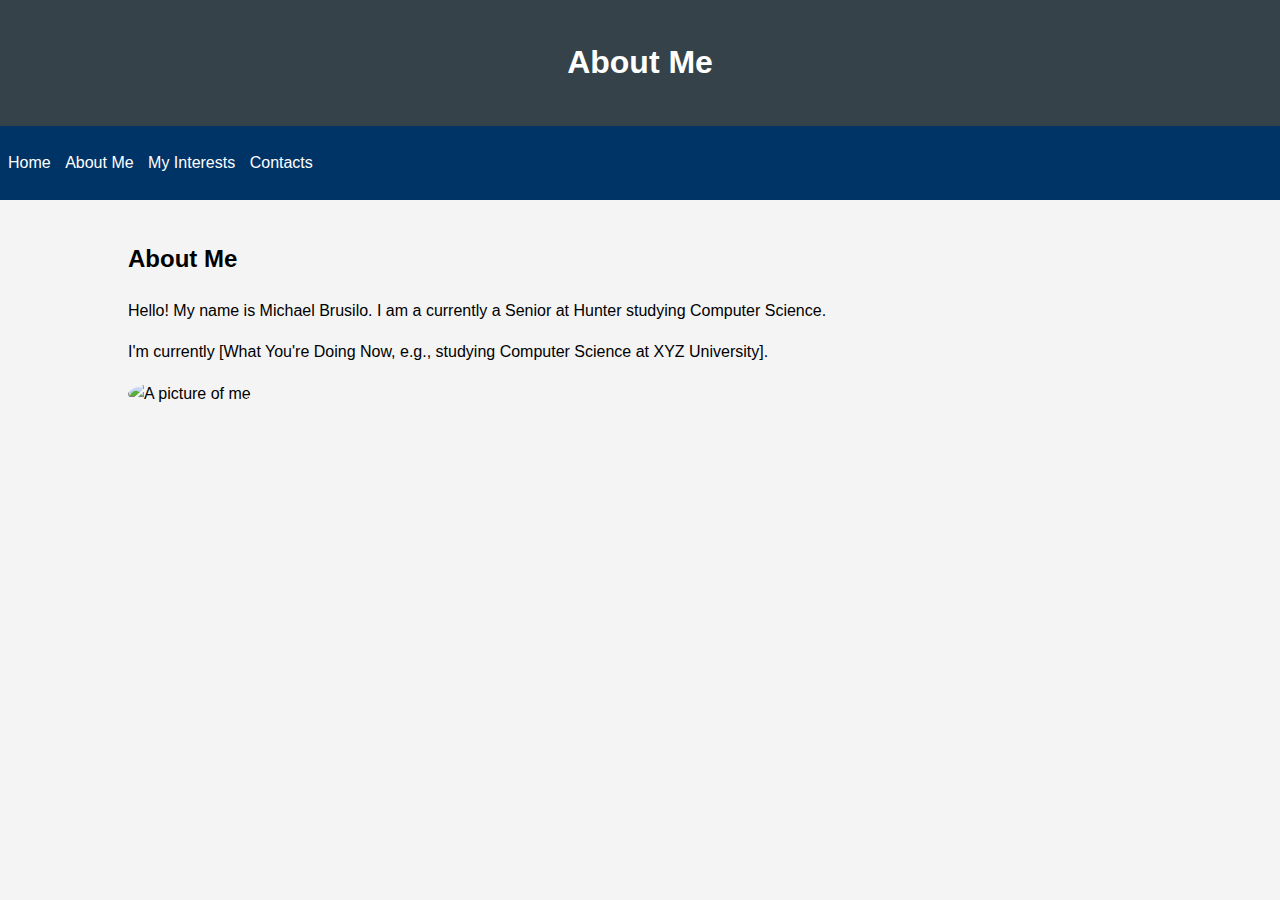
==== about.html @ 5ab27895 "Add files via upload" ====
<!DOCTYPE html>
<html lang="en">
<head>
    <meta charset="UTF-8">
    <meta name="viewport" content="width=device-width, initial-scale=1.0">
    <title>About Me - My Personal Website</title>
    <style>
        /* Copy the same style from index.html */
        body {
            font-family: Arial, sans-serif;
            line-height: 1.6;
            margin: 0;
            padding: 0;
            background-color: #f4f4f4;
        }
        header {
            background-color: #35424a;
            color: white;
            text-align: center;
            padding: 1rem;
        }
        nav {
            background-color: #003366;
            color: white;
            padding: 0.5rem;
        }
        nav ul {
            list-style-type: none;
            padding: 0;
        }
        nav ul li {
            display: inline;
            margin-right: 10px;
        }
        nav ul li a {
            color: white;
            text-decoration: none;
        }
        .container {
            width: 80%;
            margin: auto;
            overflow: hidden;
            padding: 20px;
        }
    </style>
</head>
<body>
    <header>
        <h1>About Me</h1>
    </header>
    <nav>
        <ul>
            <li><a href="index.html">Home</a></li>
            <li><a href="about.html">About Me</a></li>
            <li><a href="interests.html">My Interests</a></li>
            <li><a href="contact.html">Contacts</a></li>
        </ul>
    </nav>
    <div class="container">
        <h2>About Me</h2>
        <p>Hello! My name is Michael Brusilo. I am a currently a Senior at Hunter studying Computer Science.</p>
        <p>I'm currently [What You're Doing Now, e.g., studying Computer Science at XYZ University].</p>
        <img src="your-image.jpg" alt="A picture of me" style="max-width: 300px; border-radius: 50%;">
    </div>
</body>
</html>
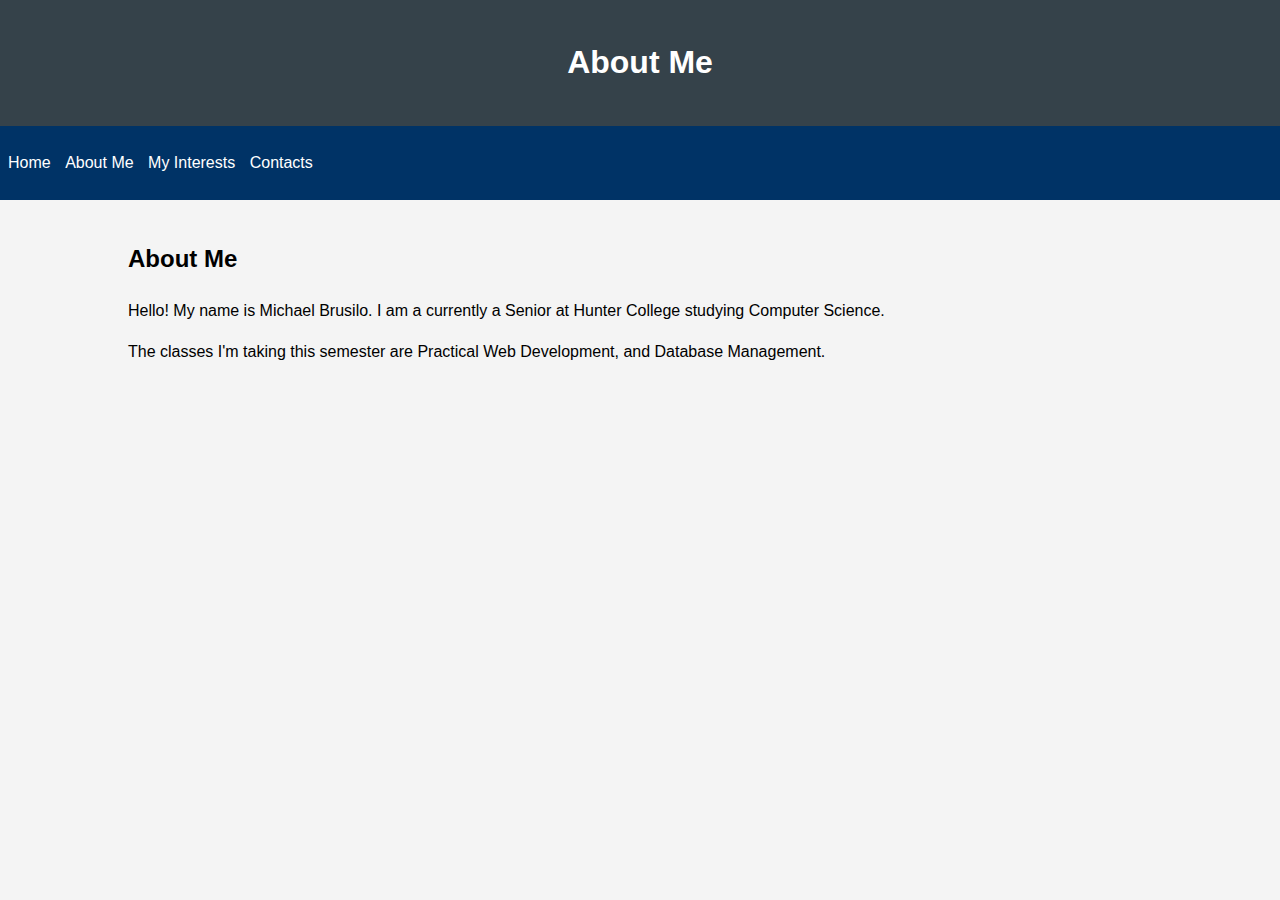
==== commit e811ac16: "Add files via upload" ====
--- a/about.html
+++ b/about.html
@@ -58,9 +58,8 @@
     </nav>
     <div class="container">
         <h2>About Me</h2>
-        <p>Hello! My name is Michael Brusilo. I am a currently a Senior at Hunter studying Computer Science.</p>
-        <p>I'm currently [What You're Doing Now, e.g., studying Computer Science at XYZ University].</p>
-        <img src="your-image.jpg" alt="A picture of me" style="max-width: 300px; border-radius: 50%;">
+        <p>Hello! My name is Michael Brusilo. I am a currently a Senior at Hunter College studying Computer Science.</p>
+        <p>The classes I'm taking this semester are Practical Web Development, and Database Management.</p>
     </div>
 </body>
 </html>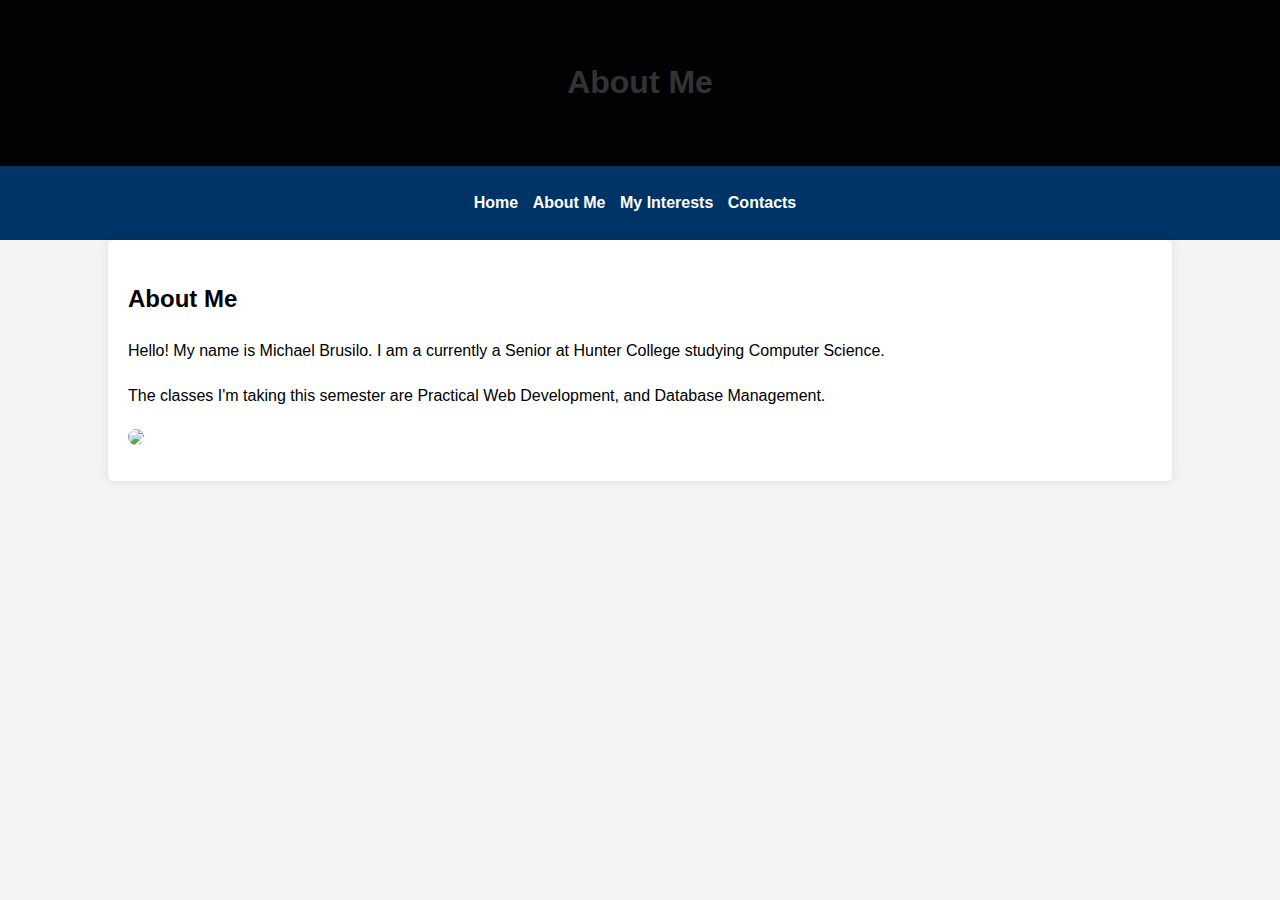
==== commit 697c87ac: "Add files via upload" ====
--- a/about.html
+++ b/about.html
@@ -3,9 +3,9 @@
 <head>
     <meta charset="UTF-8">
     <meta name="viewport" content="width=device-width, initial-scale=1.0">
-    <title>About Me - My Personal Website</title>
+    <title>About Me</title>
+    <link rel="stylesheet" href="styles.css">
     <style>
-        /* Copy the same style from index.html */
         body {
             font-family: Arial, sans-serif;
             line-height: 1.6;
@@ -14,7 +14,7 @@
             background-color: #f4f4f4;
         }
         header {
-            background-color: #35424a;
+            background-color: #000204;
             color: white;
             text-align: center;
             padding: 1rem;
@@ -50,16 +50,17 @@
     </header>
     <nav>
         <ul>
-            <li><a href="index.html">Home</a></li>
-            <li><a href="about.html">About Me</a></li>
-            <li><a href="interests.html">My Interests</a></li>
-            <li><a href="contact.html">Contacts</a></li>
+            <li><a href="index.html"><b>Home</b></a></li>
+            <li><a href="about.html"><b>About Me</b></a></li>
+            <li><a href="interest.html"><b>My Interests</b></a></li>
+            <li><a href="contact.html"><b>Contacts</b></a></li>
         </ul>
     </nav>
     <div class="container">
         <h2>About Me</h2>
         <p>Hello! My name is Michael Brusilo. I am a currently a Senior at Hunter College studying Computer Science.</p>
         <p>The classes I'm taking this semester are Practical Web Development, and Database Management.</p>
+        <img src="hunter.png" style="max-width: 100%; height: auto; border-radius: 8px; margin-bottom: 8px;">
     </div>
 </body>
 </html>--- a/styles.css
+++ b/styles.css
@@ -0,0 +1,114 @@
+/* Global Styles */
+body {
+    font-family: Arial, sans-serif;
+    line-height: 1.6;
+    margin: 0;
+    padding: 0;
+    background-color: #f4f4f4;
+}
+
+.container {
+    width: 80%;
+    margin: auto;
+    overflow: hidden;
+    padding: 20px;
+    background-color: white;
+    box-shadow: 0 0 10px rgba(0,0,0,0.1);
+    border-radius: 5px;
+}
+
+/* Navigation Styles */
+nav {
+    background-color: #333;
+    color: white;
+    padding: 10px 0;
+}
+
+nav ul {
+    padding: 0;
+    list-style-type: none;
+    text-align: center;
+}
+
+nav ul li {
+    display: inline;
+    margin-right: 20px;
+}
+
+nav ul li a {
+    color: white;
+    text-decoration: none;
+    font-weight: bold;
+}
+
+/* Header Styles */
+h1 {
+    color: #333;
+    text-align: center;
+    padding: 20px 0;
+}
+
+/* Content Styles */
+p {
+    margin-bottom: 20px;
+}
+
+/* Interest Items */
+.interest-row {
+    display: flex;
+    flex-wrap: wrap;
+    justify-content: center;
+    gap: 30px;
+    margin-bottom: 30px;
+}
+
+.interest-item {
+    text-align: center;
+    max-width: 300px;
+}
+
+.interest-images {
+    display: flex;
+    flex-wrap: wrap;
+    justify-content: center;
+    gap: 20px;
+    margin-bottom: 15px;
+}
+
+.interest-image {
+    width: 100%;
+    max-width: 200px;
+    height: auto;
+    object-fit: cover;
+    border-radius: 8px;
+}
+
+/* Contact Links */
+ul {
+    list-style-type: none;
+    padding: 0;
+}
+
+ul li {
+    margin-bottom: 10px;
+}
+
+a {
+    color: #333;
+    text-decoration: none;
+}
+
+a:hover {
+    text-decoration: underline;
+}
+
+/* Responsive Design */
+@media (max-width: 768px) {
+    .container {
+        width: 95%;
+    }
+    
+    .interest-item {
+        max-width: 100%;
+    }
+}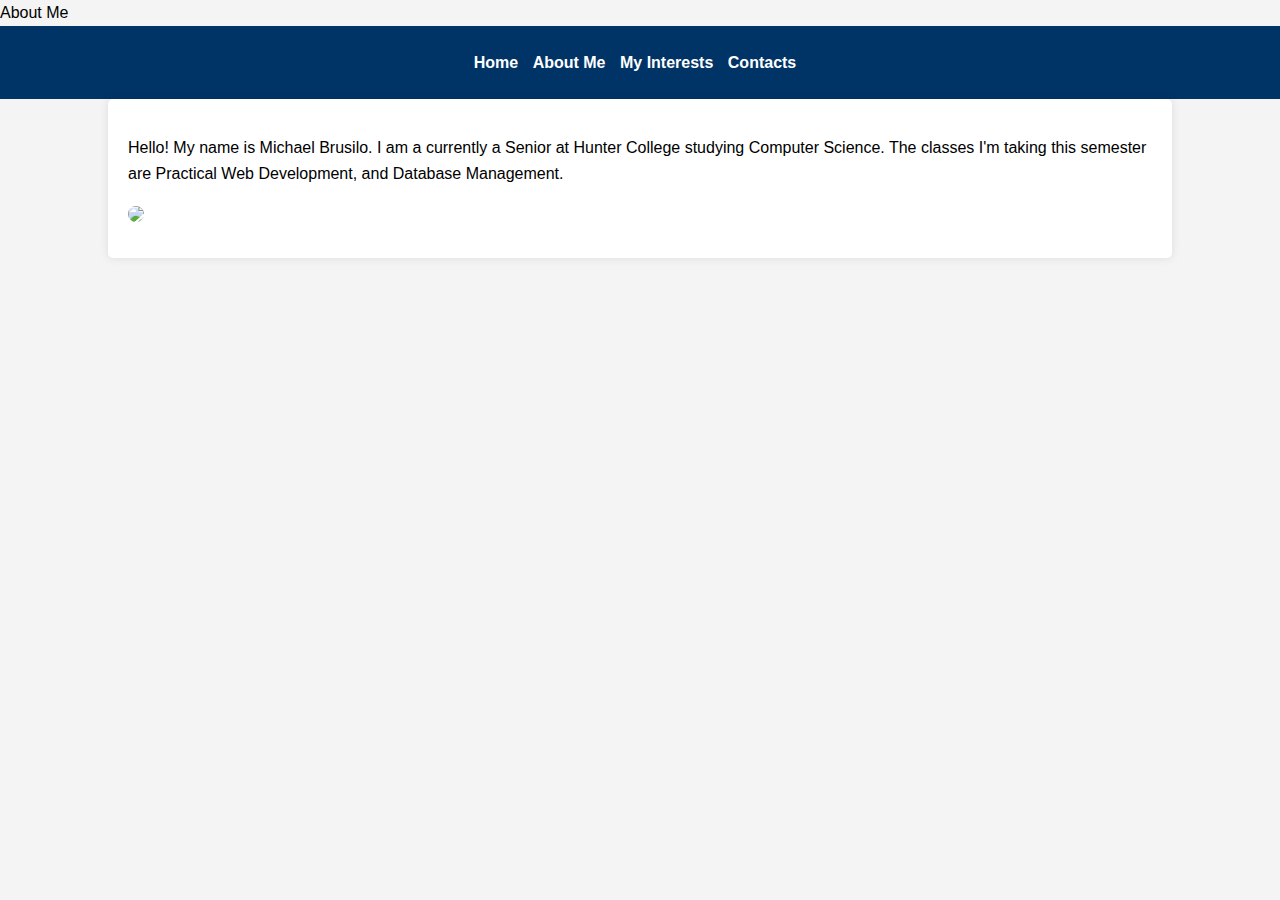
==== commit 7692c5fb: "Add files via upload" ====
--- a/about.html
+++ b/about.html
@@ -45,21 +45,21 @@
     </style>
 </head>
 <body>
-    <header>
+    <div
         <h1>About Me</h1>
-    </header>
+    </div>
     <nav>
         <ul>
-            <li><a href="index.html"><b>Home</b></a></li>
-            <li><a href="about.html"><b>About Me</b></a></li>
-            <li><a href="interest.html"><b>My Interests</b></a></li>
-            <li><a href="contact.html"><b>Contacts</b></a></li>
+            <li><a href="index.html">Home</a></li>
+            <li><a href="about.html">About Me</a></li>
+            <li><a href="interest.html">My Interests</a></li>
+            <li><a href="contact.html">Contacts</a></li>
         </ul>
     </nav>
     <div class="container">
-        <h2>About Me</h2>
-        <p>Hello! My name is Michael Brusilo. I am a currently a Senior at Hunter College studying Computer Science.</p>
-        <p>The classes I'm taking this semester are Practical Web Development, and Database Management.</p>
+        <p>Hello! My name is Michael Brusilo. I am a currently a Senior at Hunter College studying Computer Science.
+            The classes I'm taking this semester are Practical Web Development, and Database Management.
+        </p>
         <img src="hunter.png" style="max-width: 100%; height: auto; border-radius: 8px; margin-bottom: 8px;">
     </div>
 </body>
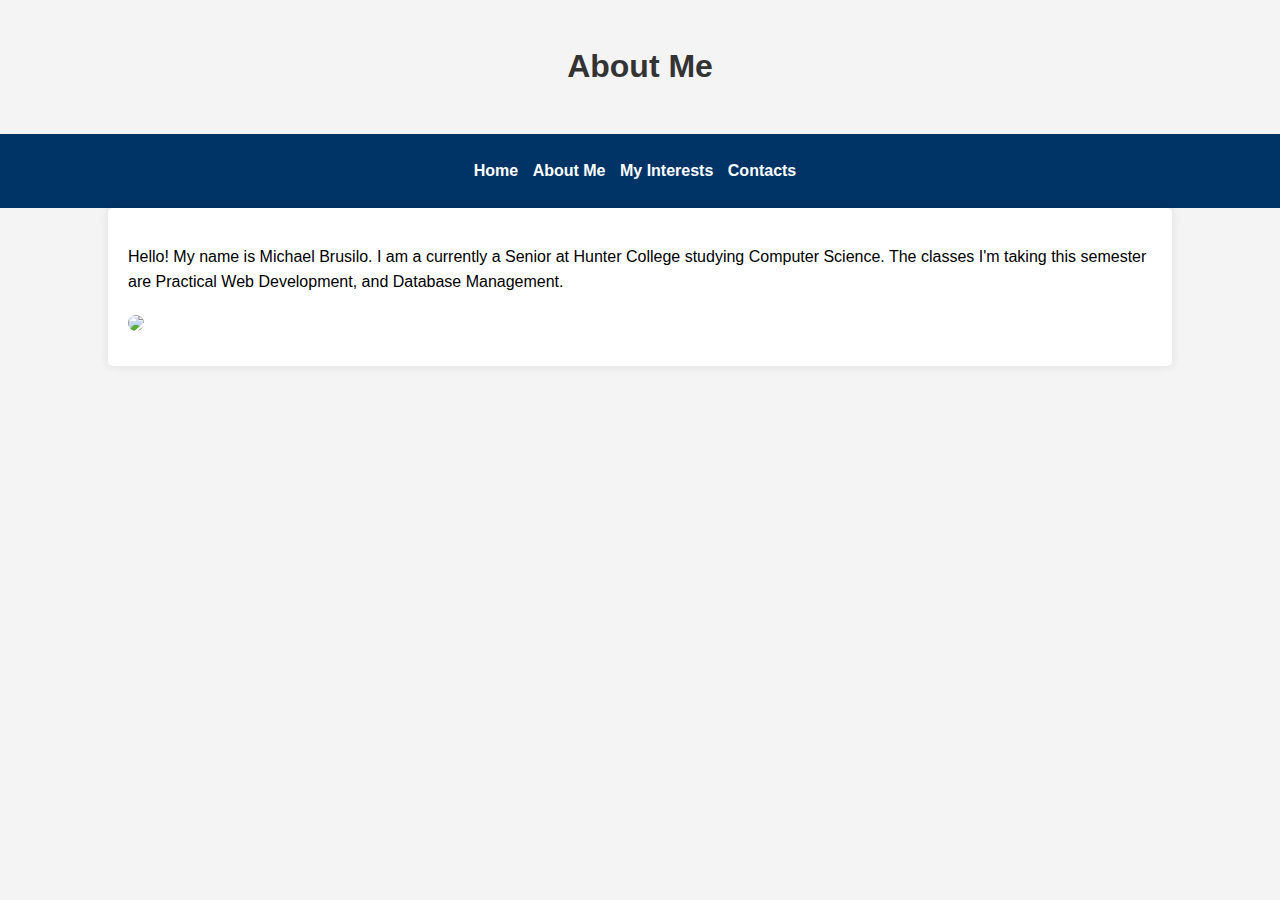
==== commit ae8f1166: "Add files via upload" ====
--- a/about.html
+++ b/about.html
@@ -45,7 +45,7 @@
     </style>
 </head>
 <body>
-    <div
+    <div>
         <h1>About Me</h1>
     </div>
     <nav>
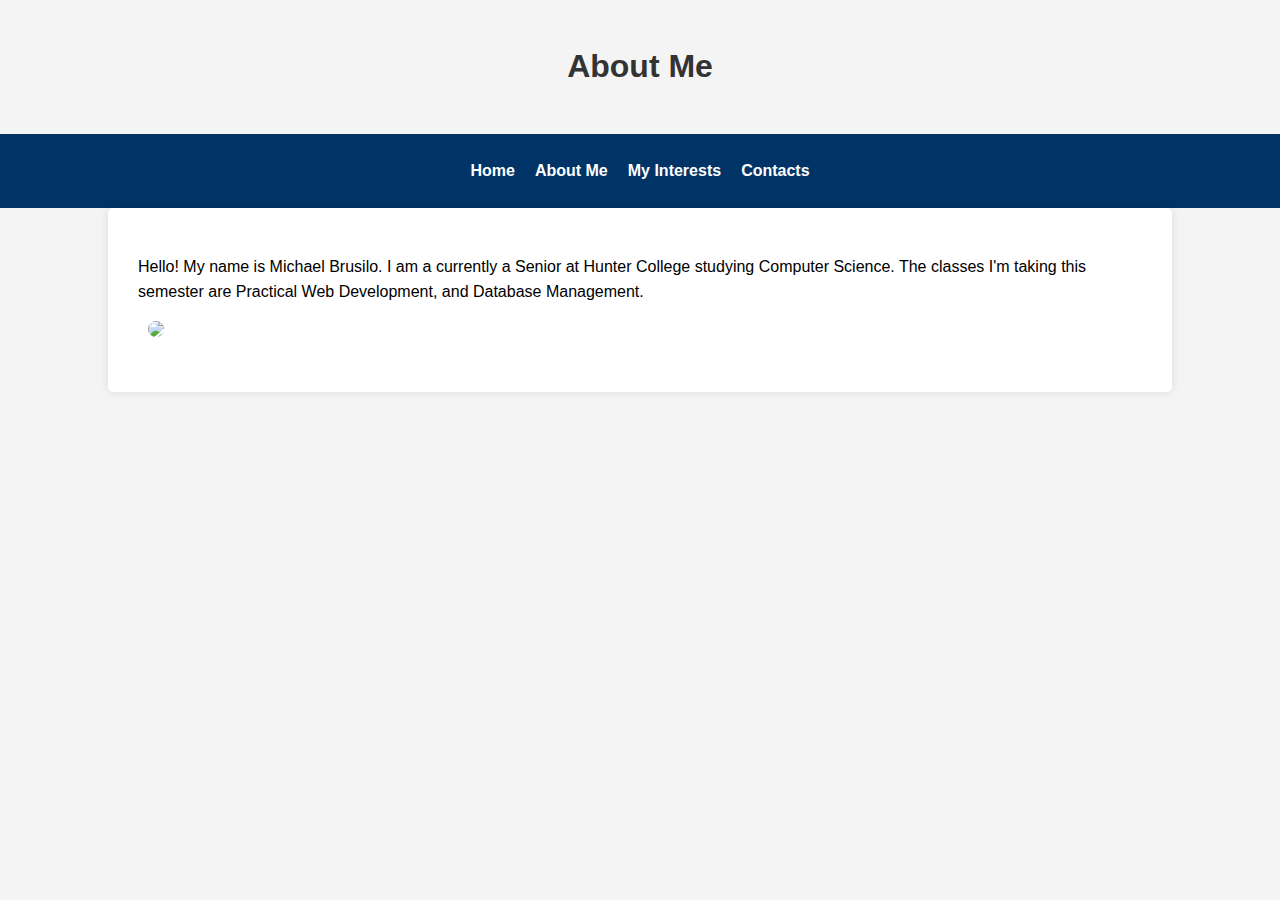
==== commit 25061190: "Add files via upload" ====
--- a/about.html
+++ b/about.html
@@ -44,10 +44,12 @@
         }
     </style>
 </head>
+
 <body>
     <div>
         <h1>About Me</h1>
     </div>
+
     <nav>
         <ul>
             <li><a href="index.html">Home</a></li>
@@ -56,11 +58,17 @@
             <li><a href="contact.html">Contacts</a></li>
         </ul>
     </nav>
+
     <div class="container">
-        <p>Hello! My name is Michael Brusilo. I am a currently a Senior at Hunter College studying Computer Science.
-            The classes I'm taking this semester are Practical Web Development, and Database Management.
-        </p>
-        <img src="hunter.png" style="max-width: 100%; height: auto; border-radius: 8px; margin-bottom: 8px;">
+        <div class="flex-container">
+            <div class="flex-item">
+                <p>Hello! My name is Michael Brusilo. I am a currently a Senior at Hunter College studying Computer Science.
+                    The classes I'm taking this semester are Practical Web Development, and Database Management.
+                </p>
+            <div class="flex-item">
+                <img src="hunter.png" style="max-width: 100%; height: auto; border-radius: 8px; margin-bottom: 8px;">
+            </div>
+        </div>
     </div>
 </body>
 </html>--- a/styles.css
+++ b/styles.css
@@ -9,8 +9,8 @@
 
 .container {
     width: 80%;
+    max-width: 1200px;
     margin: auto;
-    overflow: hidden;
     padding: 20px;
     background-color: white;
     box-shadow: 0 0 10px rgba(0,0,0,0.1);
@@ -27,12 +27,13 @@
 nav ul {
     padding: 0;
     list-style-type: none;
-    text-align: center;
+    display: flex;
+    justify-content: center;
+    flex-wrap: wrap;
 }
 
 nav ul li {
-    display: inline;
-    margin-right: 20px;
+    margin: 0 10px;
 }
 
 nav ul li a {
@@ -42,45 +43,36 @@
 }
 
 /* Header Styles */
-h1 {
+h1, h2 {
     color: #333;
     text-align: center;
     padding: 20px 0;
 }
 
-/* Content Styles */
-p {
-    margin-bottom: 20px;
+/* Interest Styles */
+.interest-section {
+    margin-bottom: 40px;
 }
 
-/* Interest Items */
-.interest-row {
-    display: flex;
-    flex-wrap: wrap;
-    justify-content: center;
-    gap: 30px;
-    margin-bottom: 30px;
-}
-
-.interest-item {
+.interest-heading {
     text-align: center;
-    max-width: 300px;
+    margin-bottom: 20px;
+    font-size: 24px;
 }
 
 .interest-images {
     display: flex;
+    justify-content: center;
     flex-wrap: wrap;
-    justify-content: center;
     gap: 20px;
-    margin-bottom: 15px;
+    margin-bottom: 20px;
 }
 
 .interest-image {
-    width: 100%;
-    max-width: 200px;
-    height: auto;
+    width: 300px;
+    height: 300px;
     object-fit: cover;
-    border-radius: 8px;
+    border-radius: 10px;
 }
 
 /* Contact Links */
@@ -106,9 +98,50 @@
 @media (max-width: 768px) {
     .container {
         width: 95%;
+        padding: 10px;
     }
     
-    .interest-item {
-        max-width: 100%;
+    nav ul {
+        flex-direction: column;
+        align-items: center;
+    }
+    
+    nav ul li {
+        margin: 5px 0;
+    }
+    
+    .interest-image {
+        width: 100%;
+        max-width: 300px;
+        height: auto;
+    }
+}
+
+@media (max-width: 480px) {
+    h1, h2 {
+        font-size: 1.5em;
+    }
+    
+    .interest-heading {
+        font-size: 20px;
+    }
+}
+
+/* Flexbox improvements */
+.flex-container {
+    display: flex;
+    flex-wrap: wrap;
+    justify-content: space-between;
+    align-items: flex-start;
+}
+
+.flex-item {
+    flex: 1 1 300px;
+    margin: 10px;
+}
+
+@media (max-width: 768px) {
+    .flex-item {
+        flex: 1 1 100%;
     }
 }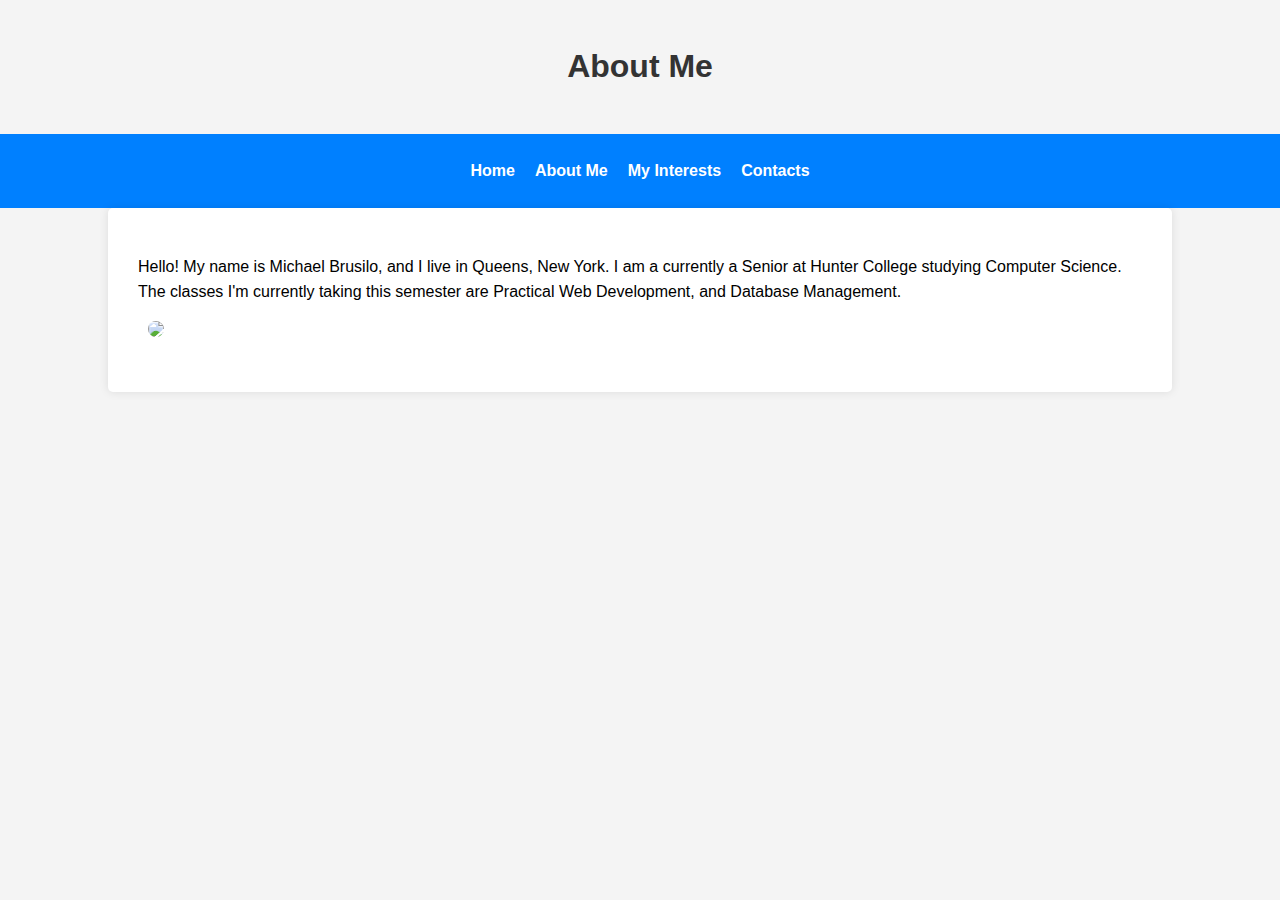
==== commit f51dfd57: "Add files via upload" ====
--- a/about.html
+++ b/about.html
@@ -20,8 +20,8 @@
             padding: 1rem;
         }
         nav {
-            background-color: #003366;
-            color: white;
+            background-color: #0080FF;
+            color: white; /* text color */
             padding: 0.5rem;
         }
         nav ul {
@@ -62,8 +62,8 @@
     <div class="container">
         <div class="flex-container">
             <div class="flex-item">
-                <p>Hello! My name is Michael Brusilo. I am a currently a Senior at Hunter College studying Computer Science.
-                    The classes I'm taking this semester are Practical Web Development, and Database Management.
+                <p>Hello! My name is Michael Brusilo, and I live in Queens, New York. I am a currently a Senior at Hunter College studying Computer Science.
+                    The classes I'm currently taking this semester are Practical Web Development, and Database Management.
                 </p>
             <div class="flex-item">
                 <img src="hunter.png" style="max-width: 100%; height: auto; border-radius: 8px; margin-bottom: 8px;">
--- a/styles.css
+++ b/styles.css
@@ -86,12 +86,12 @@
 }
 
 a {
-    color: #333;
+    color: #0000EE;
     text-decoration: none;
 }
 
 a:hover {
-    text-decoration: underline;
+    text-decoration: overline; /* overline, blink */
 }
 
 /* Responsive Design */
